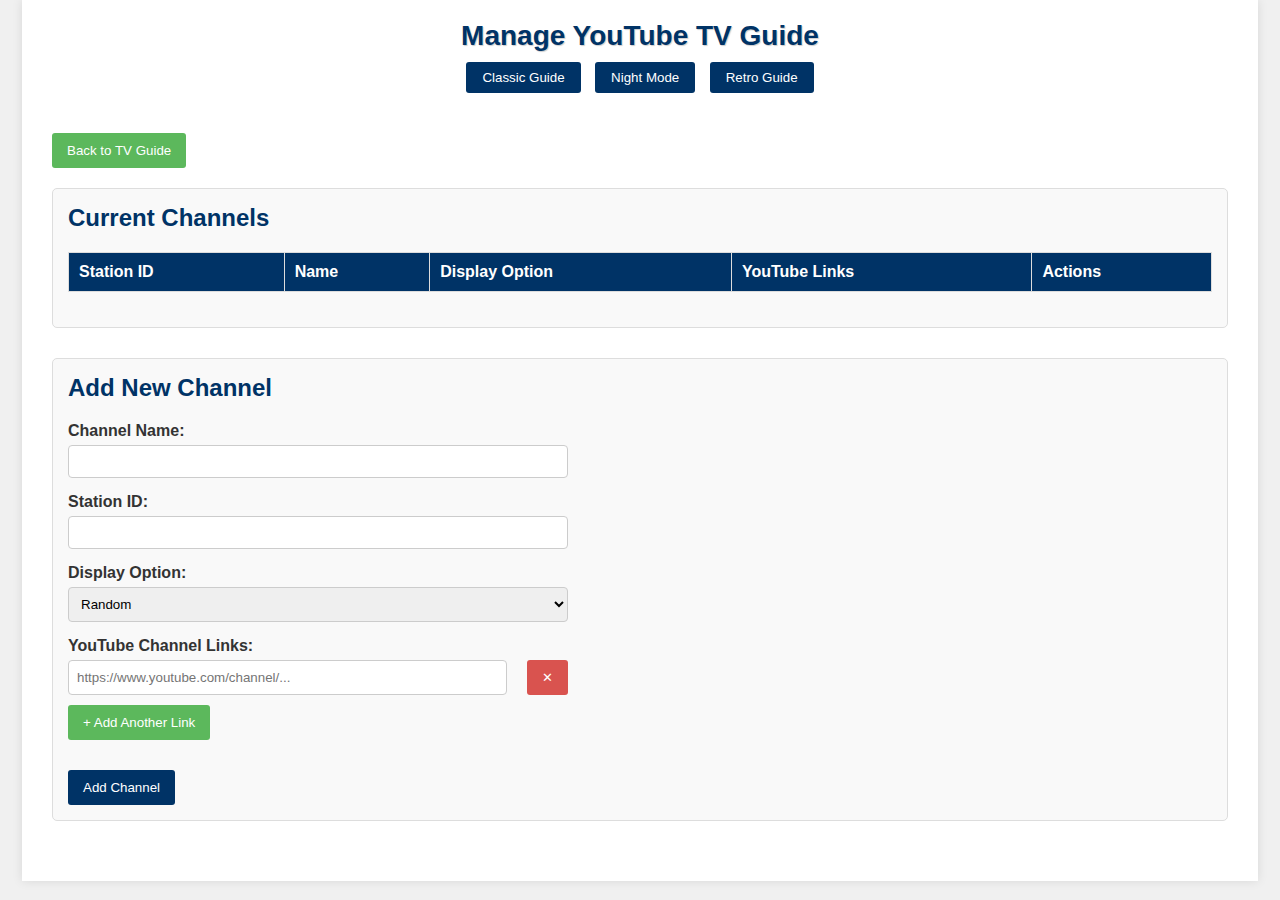
==== templates/manage.html @ 101fab15 "Add initial project setup with Flask, data management, and video modal functionality" ====
<!DOCTYPE html>
<html lang="en">
<head>
    <meta charset="UTF-8">
    <meta name="viewport" content="width=device-width, initial-scale=1.0">
    <title>Manage YouTube Channels</title>
    <link rel="stylesheet" href="/static/css/theme1.css" id="themeStylesheet">
    <link rel="stylesheet" href="/static/css/manage.css">
</head>
<body>
    <div class="container">
        <h1>Manage YouTube TV Guide</h1>
        <div class="theme-switcher">
            <button onclick="switchTheme('theme1.css')">Classic Guide</button>
            <button onclick="switchTheme('theme2.css')">Night Mode</button>
            <button onclick="switchTheme('theme3.css')">Retro Guide</button>
        </div>
        
        <div class="manage-container">
            <button class="back-btn" onclick="location.href='/'">Back to TV Guide</button>
            
            <div class="section">
                <h2>Current Channels</h2>
                <table id="channels-table">
                    <thead>
                        <tr>
                            <th>Station ID</th>
                            <th>Name</th>
                            <th>Display Option</th>
                            <th>YouTube Links</th>
                            <th>Actions</th>
                        </tr>
                    </thead>
                    <tbody id="channels-tbody">
                        <!-- Channels will be loaded here via JavaScript -->
                    </tbody>
                </table>
            </div>
            
            <div class="section">
                <h2>Add New Channel</h2>
                <form id="add-channel-form">
                    <div class="form-group">
                        <label for="channel-name">Channel Name:</label>
                        <input type="text" id="channel-name" required>
                    </div>
                    
                    <div class="form-group">
                        <label for="station-id">Station ID:</label>
                        <input type="number" id="station-id" required>
                    </div>
                    
                    <div class="form-group">
                        <label for="display-option">Display Option:</label>
                        <select id="display-option" required>
                            <option value="random">Random</option>
                            <option value="popular">Popular</option>
                            <option value="new">New</option>
                        </select>
                    </div>
                    
                    <div class="form-group">
                        <label>YouTube Channel Links:</label>
                        <div id="youtube-links">
                            <div class="link-container">
                                <input type="text" class="youtube-link" placeholder="https://www.youtube.com/channel/..." required>
                                <button type="button" class="remove-link-btn">✕</button>
                            </div>
                        </div>
                        <button type="button" class="add-link-btn" id="add-link-btn">+ Add Another Link</button>
                    </div>
                    
                    <button type="submit">Add Channel</button>
                </form>
            </div>
            
            <!-- Edit Channel Form (Hidden initially) -->
            <div class="section" id="edit-section" style="display: none;">
                <h2>Edit Channel</h2>
                <form id="edit-channel-form">
                    <input type="hidden" id="edit-channel-id">
                    <div class="form-group">
                        <label for="edit-channel-name">Channel Name:</label>
                        <input type="text" id="edit-channel-name" required>
                    </div>
                    
                    <div class="form-group">
                        <label for="edit-station-id">Station ID:</label>
                        <input type="number" id="edit-station-id" required>
                    </div>
                    
                    <div class="form-group">
                        <label for="edit-display-option">Display Option:</label>
                        <select id="edit-display-option" required>
                            <option value="random">Random</option>
                            <option value="popular">Popular</option>
                            <option value="new">New</option>
                        </select>
                    </div>
                    
                    <div class="form-group">
                        <label>YouTube Channel Links:</label>
                        <div id="edit-youtube-links">
                            <!-- Edit links will be added here via JavaScript -->
                        </div>
                        <button type="button" class="add-link-btn" id="edit-add-link-btn">+ Add Another Link</button>
                    </div>
                    
                    <button type="submit">Update Channel</button>
                    <button type="button" id="cancel-edit-btn">Cancel</button>
                </form>
            </div>
        </div>
    </div>

    <script src="/static/js/manage.js"></script>
</body>
</html>
---- static/css/theme1.css ----
/* Classic TV Guide Theme */
body {
    font-family: Arial, sans-serif;
    background-color: #f0f0f0;
    color: #333;
    margin: 0;
    padding: 0;
}

.container {
    width: 95%;
    margin: 0 auto;
    padding: 10px;
    background-color: #fff;
    box-shadow: 0 0 10px rgba(0, 0, 0, 0.1);
}

h1 {
    text-align: center;
    color: #003366;
    font-size: 28px;
    margin: 10px 0;
    text-shadow: 1px 1px 1px #ccc;
}

.theme-switcher {
    text-align: center;
    margin-bottom: 20px;
}

.theme-switcher button {
    background-color: #003366;
    color: white;
    border: none;
    padding: 8px 16px;
    margin: 0 5px;
    cursor: pointer;
    border-radius: 3px;
}

.theme-switcher button:hover {
    background-color: #004b99;
}

/* Time bar styles */
.time-bar {
    display: flex;
    justify-content: space-between;
    background-color: #003366;
    color: white;
    padding: 5px 10px;
    font-weight: bold;
    margin-bottom: 5px;
    border-radius: 3px;
}

/* Guide container and layout */
.guide-container {
    display: flex;
    border: 1px solid #ccc;
}

.channel-numbers {
    width: 50px;
    background-color: #e0e0e0;
    border-right: 1px solid #ccc;
}

.channel-number {
    height: 80px;
    display: flex;
    align-items: center;
    justify-content: center;
    font-weight: bold;
    border-bottom: 1px solid #ccc;
    color: #003366;
}

.guide-content {
    flex-grow: 1;
    display: flex;
    flex-direction: column;
}

.guide-row {
    display: flex;
    border-bottom: 1px solid #ccc;
    height: 80px;
}

.guide-row:nth-child(odd) {
    background-color: #f9f9f9;
}

.channel-info {
    width: 150px;
    padding: 5px;
    border-right: 1px solid #ccc;
    display: flex;
    flex-direction: column;
    justify-content: center;
}

.channel-name {
    font-weight: bold;
    color: #003366;
}

.display-option {
    font-size: 12px;
    color: #666;
    margin-top: 5px;
}

.program-grid {
    flex-grow: 1;
    display: flex;
    overflow-x: auto;
}

.program {
    min-width: 150px;
    height: 100%;
    border-right: 1px solid #ddd;
    padding: 5px;
    cursor: pointer;
    position: relative;
    overflow: hidden;
    transition: background-color 0.2s;
}

.program:hover {
    background-color: #e6f2ff;
}

.program-thumbnail {
    height: 45px;
    overflow: hidden;
    position: relative;
}

.program-thumbnail img {
    width: 100%;
    height: 100%;
    object-fit: cover;
}

.play-icon {
    position: absolute;
    top: 50%;
    left: 50%;
    transform: translate(-50%, -50%);
    background-color: rgba(0, 0, 0, 0.7);
    color: white;
    border-radius: 50%;
    width: 20px;
    height: 20px;
    display: flex;
    align-items: center;
    justify-content: center;
    font-size: 12px;
    opacity: 0;
    transition: opacity 0.2s;
}

.program:hover .play-icon {
    opacity: 1;
}

.program-info {
    padding-top: 5px;
}

.program-title {
    font-size: 12px;
    line-height: 1.2;
    max-height: 28px;
    overflow: hidden;
    text-overflow: ellipsis;
    display: -webkit-box;
    -webkit-line-clamp: 2;
    line-clamp: 2;
    -webkit-box-orient: vertical;
}

.no-content {
    display: flex;
    align-items: center;
    justify-content: center;
    color: #999;
    font-style: italic;
}

/* Footer styles */
.guide-footer {
    display: flex;
    justify-content: space-between;
    align-items: center;
    background-color: #e0e0e0;
    padding: 10px;
    margin-top: 10px;
    border-radius: 3px;
}

.footer-buttons button {
    background-color: #003366;
    color: white;
    border: none;
    padding: 5px 10px;
    cursor: pointer;
    border-radius: 3px;
}

.footer-buttons button:hover {
    background-color: #004b99;
}

.footer-info {
    color: #666;
    font-size: 12px;
}
---- static/css/manage.css ----
.manage-container {
    padding: 20px;
}

.section {
    margin-bottom: 30px;
    background-color: #f9f9f9;
    padding: 15px;
    border-radius: 5px;
    border: 1px solid #ddd;
}

h2 {
    margin-top: 0;
    color: #003366;
}

table {
    width: 100%;
    border-collapse: collapse;
    margin-bottom: 20px;
}

table, th, td {
    border: 1px solid #ddd;
}

th, td {
    padding: 10px;
    text-align: left;
}

th {
    background-color: #003366;
    color: white;
}

tr:nth-child(even) {
    background-color: #f2f2f2;
}

form {
    max-width: 500px;
}

.form-group {
    margin-bottom: 15px;
}

label {
    display: block;
    margin-bottom: 5px;
    font-weight: bold;
}

input, select {
    width: 100%;
    padding: 8px;
    box-sizing: border-box;
    border: 1px solid #ccc;
    border-radius: 4px;
}

.link-container {
    margin-bottom: 10px;
    display: flex;
    gap: 10px;
}

.link-container input {
    flex-grow: 1;
}

button {
    background-color: #003366;
    color: white;
    border: none;
    padding: 10px 15px;
    cursor: pointer;
    border-radius: 3px;
}

button:hover {
    background-color: #004b99;
}

.delete-btn {
    background-color: #d9534f;
}

.delete-btn:hover {
    background-color: #c9302c;
}

.edit-btn {
    background-color: #5bc0de;
}

.edit-btn:hover {
    background-color: #46b8da;
}

.back-btn {
    margin-bottom: 20px;
    background-color: #5cb85c;
}

.back-btn:hover {
    background-color: #4cae4c;
}

.add-link-btn {
    background-color: #5cb85c;
    margin-bottom: 15px;
}

.remove-link-btn {
    background-color: #d9534f;
    margin-left: 10px;
}
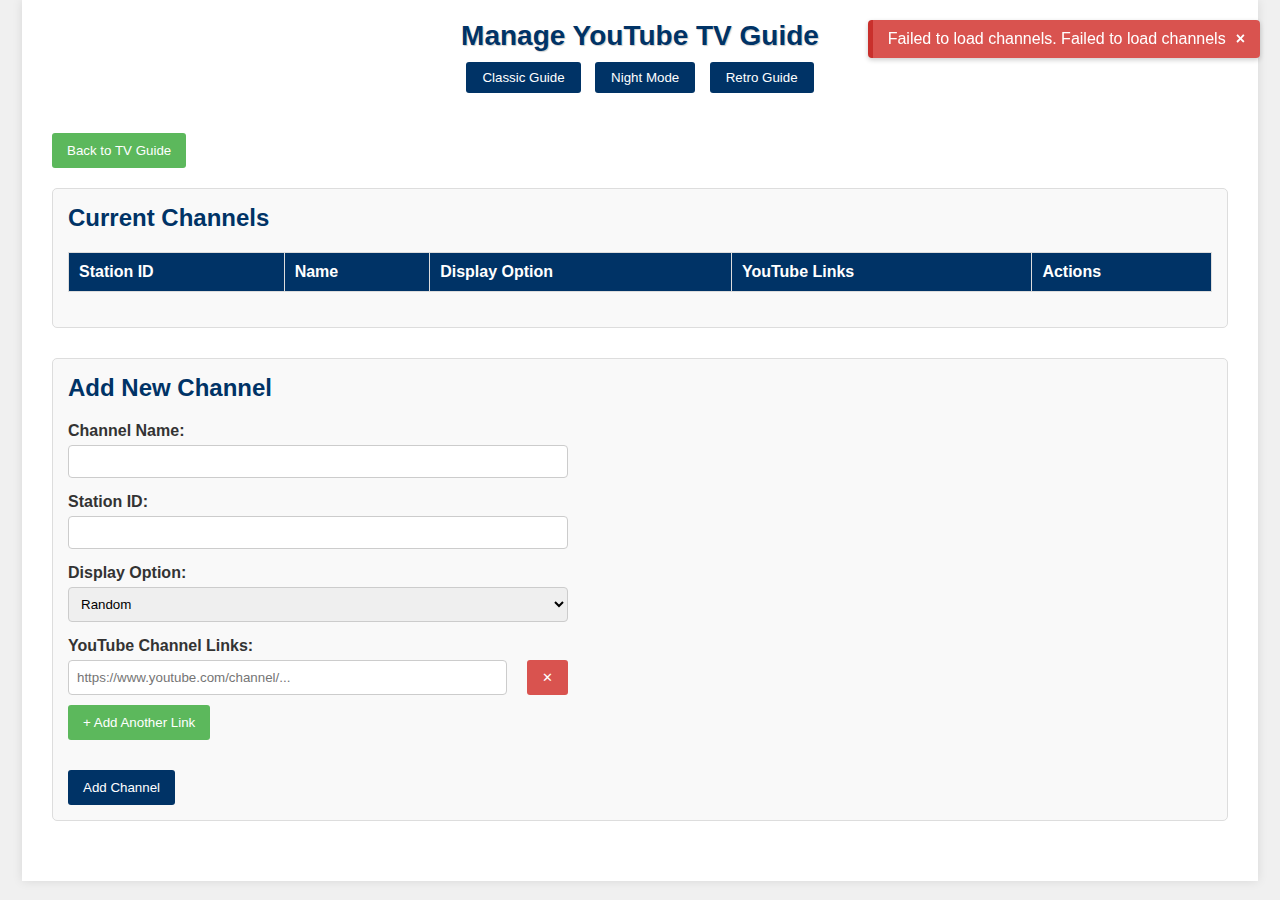
==== commit fba7e8ec: "feat: Implement theme management module and responsive confirmation dialog" ====
--- a/templates/manage.html
+++ b/templates/manage.html
@@ -112,7 +112,19 @@
             </div>
         </div>
     </div>
+    
+    <!-- Custom Confirmation Dialog -->
+    <div id="confirmDialog" class="confirm-dialog">
+        <div class="confirm-content">
+            <h3>Confirm Deletion</h3>
+            <p>Are you sure you want to delete this channel?</p>
+            <div class="confirm-buttons">
+                <button id="confirmYes" class="confirm-yes">Yes, Delete</button>
+                <button id="confirmNo" class="confirm-no">Cancel</button>
+            </div>
+        </div>
+    </div>
 
-    <script src="/static/js/manage.js"></script>
+    <script type="module" src="/static/js/manage.js"></script>
 </body>
 </html>--- a/static/css/theme1.css
+++ b/static/css/theme1.css
@@ -44,14 +44,51 @@
 
 /* Time bar styles */
 .time-bar {
+    position: relative;
+    display: flex;
+    align-items: center;
+    background: #1a1a1a;
+    color: #fff;
+    padding: 10px;
+    border-bottom: 2px solid #333;
+    margin-bottom: 10px;
+}
+
+.timeline {
+    position: relative;
+    height: 30px;
+    background: #2a2a2a;
+    flex-grow: 1;
+    margin: 0 20px;
     display: flex;
     justify-content: space-between;
-    background-color: #003366;
-    color: white;
-    padding: 5px 10px;
-    font-weight: bold;
-    margin-bottom: 5px;
-    border-radius: 3px;
+}
+
+.play-head {
+    position: absolute;
+    top: 0;
+    width: 2px;
+    height: 100%;
+    background: #ff0000;
+    z-index: 2;
+}
+
+.time-markers {
+    display: flex;
+    width: 100%;
+    padding: 5px 0;
+}
+
+.time-marker {
+    flex: 1;
+    text-align: center;
+    color: #fff;
+    font-size: 12px;
+    border-right: 1px solid #444;
+}
+
+.time-marker:last-child {
+    border-right: none;
 }
 
 /* Guide container and layout */
@@ -115,11 +152,11 @@
 .program-grid {
     flex-grow: 1;
     display: flex;
-    overflow-x: auto;
+    overflow: hidden;
+    width: calc(100% - 150px); /* Account for channel info width */
 }
 
 .program {
-    min-width: 150px;
     height: 100%;
     border-right: 1px solid #ddd;
     padding: 5px;
@@ -127,59 +164,34 @@
     position: relative;
     overflow: hidden;
     transition: background-color 0.2s;
+    flex-shrink: 0;
+    /* Remove the fixed width */
+    width: auto;
+    /* Add a minimum width to ensure visibility */
+    min-width: 50px;
+    /* Flex-grow to allow dynamic resizing */
+    flex-grow: 1;
 }
 
 .program:hover {
     background-color: #e6f2ff;
 }
 
-.program-thumbnail {
-    height: 45px;
-    overflow: hidden;
-    position: relative;
-}
-
-.program-thumbnail img {
-    width: 100%;
+.program-info {
     height: 100%;
-    object-fit: cover;
-}
-
-.play-icon {
-    position: absolute;
-    top: 50%;
-    left: 50%;
-    transform: translate(-50%, -50%);
-    background-color: rgba(0, 0, 0, 0.7);
-    color: white;
-    border-radius: 50%;
-    width: 20px;
-    height: 20px;
-    display: flex;
-    align-items: center;
-    justify-content: center;
-    font-size: 12px;
-    opacity: 0;
-    transition: opacity 0.2s;
-}
-
-.program:hover .play-icon {
-    opacity: 1;
-}
-
-.program-info {
-    padding-top: 5px;
+    display: flex;
+    align-items: center;
 }
 
 .program-title {
     font-size: 12px;
     line-height: 1.2;
-    max-height: 28px;
+    max-height: 100%;
     overflow: hidden;
     text-overflow: ellipsis;
     display: -webkit-box;
-    -webkit-line-clamp: 2;
-    line-clamp: 2;
+    -webkit-line-clamp: 3;
+    line-clamp: 3;
     -webkit-box-orient: vertical;
 }
 
@@ -189,6 +201,33 @@
     justify-content: center;
     color: #999;
     font-style: italic;
+}
+
+.program.current {
+    border: 2px solid #ff0000;
+}
+
+.program:focus {
+    outline: 3px solid #4a90e2;
+    position: relative;
+    z-index: 1;
+}
+
+.program.unavailable {
+    opacity: 0.5;
+    pointer-events: none;
+}
+
+/* Hide cursor when not moving */
+body.keyboard-mode * {
+    cursor: none !important;
+}
+
+/* Navigation highlight */
+.program.nav-focus {
+    outline: 3px solid #4a90e2;
+    position: relative;
+    z-index: 1;
 }
 
 /* Footer styles */
@@ -219,3 +258,120 @@
     color: #666;
     font-size: 12px;
 }
+
+/* Responsive styles */
+@media (max-width: 1024px) {
+    .container {
+        width: 98%;
+        padding: 8px;
+    }
+    
+    .channel-info {
+        width: 120px;
+    }
+    
+    .program-grid {
+        width: calc(100% - 120px);
+    }
+}
+
+@media (max-width: 768px) {
+    h1 {
+        font-size: 22px;
+    }
+    
+    .theme-switcher button {
+        padding: 6px 10px;
+        margin: 0 2px;
+        font-size: 14px;
+    }
+    
+    .channel-info {
+        width: 100px;
+    }
+    
+    .program-grid {
+        width: calc(100% - 100px);
+    }
+    
+    .channel-number {
+        height: 70px;
+    }
+    
+    .guide-row {
+        height: 70px;
+    }
+    
+    .program-title {
+        font-size: 11px;
+        -webkit-line-clamp: 2;
+        line-clamp: 2;
+    }
+}
+
+@media (max-width: 576px) {
+    .container {
+        width: 100%;
+        padding: 5px;
+    }
+    
+    h1 {
+        font-size: 18px;
+        margin: 5px 0;
+    }
+    
+    .theme-switcher {
+        margin-bottom: 10px;
+        display: flex;
+        justify-content: center;
+    }
+    
+    .theme-switcher button {
+        padding: 4px 8px;
+        font-size: 12px;
+    }
+    
+    .channel-numbers {
+        width: 30px;
+    }
+    
+    .channel-number {
+        height: 60px;
+        font-size: 12px;
+    }
+    
+    .channel-info {
+        width: 80px;
+    }
+    
+    .program-grid {
+        width: calc(100% - 80px);
+    }
+    
+    .guide-row {
+        height: 60px;
+    }
+    
+    .channel-name {
+        font-size: 12px;
+    }
+    
+    .display-option {
+        font-size: 10px;
+    }
+    
+    .program-title {
+        font-size: 10px;
+        -webkit-line-clamp: 2;
+        line-clamp: 2;
+    }
+    
+    .footer-info {
+        font-size: 10px;
+    }
+    
+    .footer-buttons button {
+        font-size: 12px;
+        padding: 4px 8px;
+    }
+}
--- a/static/css/manage.css
+++ b/static/css/manage.css
@@ -117,4 +117,144 @@
 .remove-link-btn {
     background-color: #d9534f;
     margin-left: 10px;
+}
+
+/* Custom Confirmation Dialog Styles */
+.confirm-dialog {
+    display: none;
+    position: fixed;
+    top: 0;
+    left: 0;
+    width: 100%;
+    height: 100%;
+    background-color: rgba(0, 0, 0, 0.6);
+    z-index: 1000;
+    justify-content: center;
+    align-items: center;
+}
+
+.confirm-content {
+    background-color: white;
+    padding: 25px;
+    border-radius: 5px;
+    box-shadow: 0 0 20px rgba(0, 0, 0, 0.3);
+    text-align: center;
+    max-width: 400px;
+    width: 80%;
+}
+
+.confirm-content h3 {
+    margin-top: 0;
+    color: #003366;
+}
+
+.confirm-buttons {
+    display: flex;
+    justify-content: center;
+    gap: 15px;
+    margin-top: 20px;
+}
+
+.confirm-yes {
+    background-color: #d9534f;
+    padding: 8px 16px;
+}
+
+.confirm-yes:hover {
+    background-color: #c9302c;
+}
+
+.confirm-no {
+    background-color: #5bc0de;
+    padding: 8px 16px;
+}
+
+.confirm-no:hover {
+    background-color: #46b8da;
+}
+
+/* Responsive styles */
+@media (max-width: 768px) {
+    .manage-container {
+        padding: 10px;
+    }
+    
+    table {
+        display: block;
+        width: 100%;
+        overflow-x: auto;
+    }
+
+    th, td {
+        padding: 8px;
+        font-size: 14px;
+    }
+    
+    .confirm-content {
+        padding: 15px;
+    }
+    
+    .confirm-buttons {
+        flex-direction: column;
+        gap: 10px;
+    }
+    
+    .confirm-yes, .confirm-no {
+        width: 100%;
+    }
+}
+
+@media (max-width: 576px) {
+    .manage-container {
+        padding: 5px;
+    }
+    
+    .section {
+        padding: 10px;
+        margin-bottom: 15px;
+    }
+    
+    h2 {
+        font-size: 18px;
+    }
+    
+    th, td {
+        padding: 6px;
+        font-size: 12px;
+    }
+    
+    .edit-btn, .delete-btn {
+        padding: 5px 8px;
+        font-size: 12px;
+    }
+    
+    label {
+        font-size: 14px;
+    }
+    
+    .link-container {
+        flex-direction: column;
+        gap: 5px;
+    }
+    
+    .remove-link-btn {
+        margin-left: 0;
+        width: 100%;
+        padding: 5px;
+    }
+    
+    /* Show notification container at the bottom on small screens */
+    #notification-container {
+        top: unset !important;
+        bottom: 20px !important;
+        right: 0 !important;
+        left: 0 !important;
+        display: flex;
+        flex-direction: column;
+        align-items: center;
+    }
+    
+    #notification-container > div {
+        width: 90%;
+    }
 }